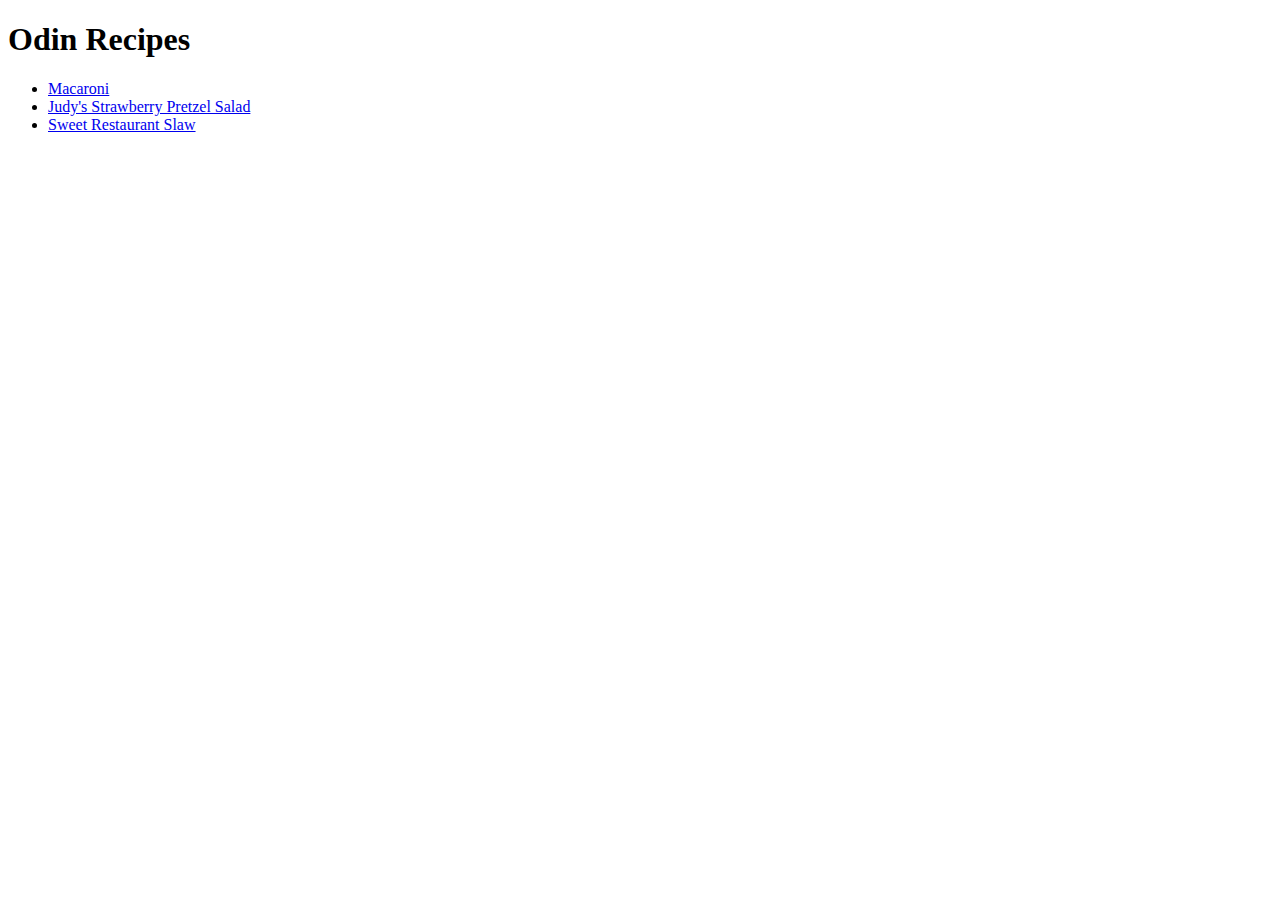
==== index.html @ 74675e69 "completed" ====
<!DOCTYPE html>
<html lang="en">

<head>
    <meta charset="UTF-8">
    <meta name="viewport" content="width=device-width, initial-scale=1.0">
    <title>Document</title>
</head>

<body>
    <h1>Odin Recipes</h1>
    <ul>
        <li><a href="recipes/Macaroni.html">Macaroni</a>
        <li><a href="recipes/Judy's Strawberry Pretzel Salad.html">Judy's Strawberry Pretzel Salad</a></li>
        <li><a href="recipes/Sweet Restaurant Slaw.html">Sweet Restaurant Slaw</a></li>
      </ul>
</body>

</html>
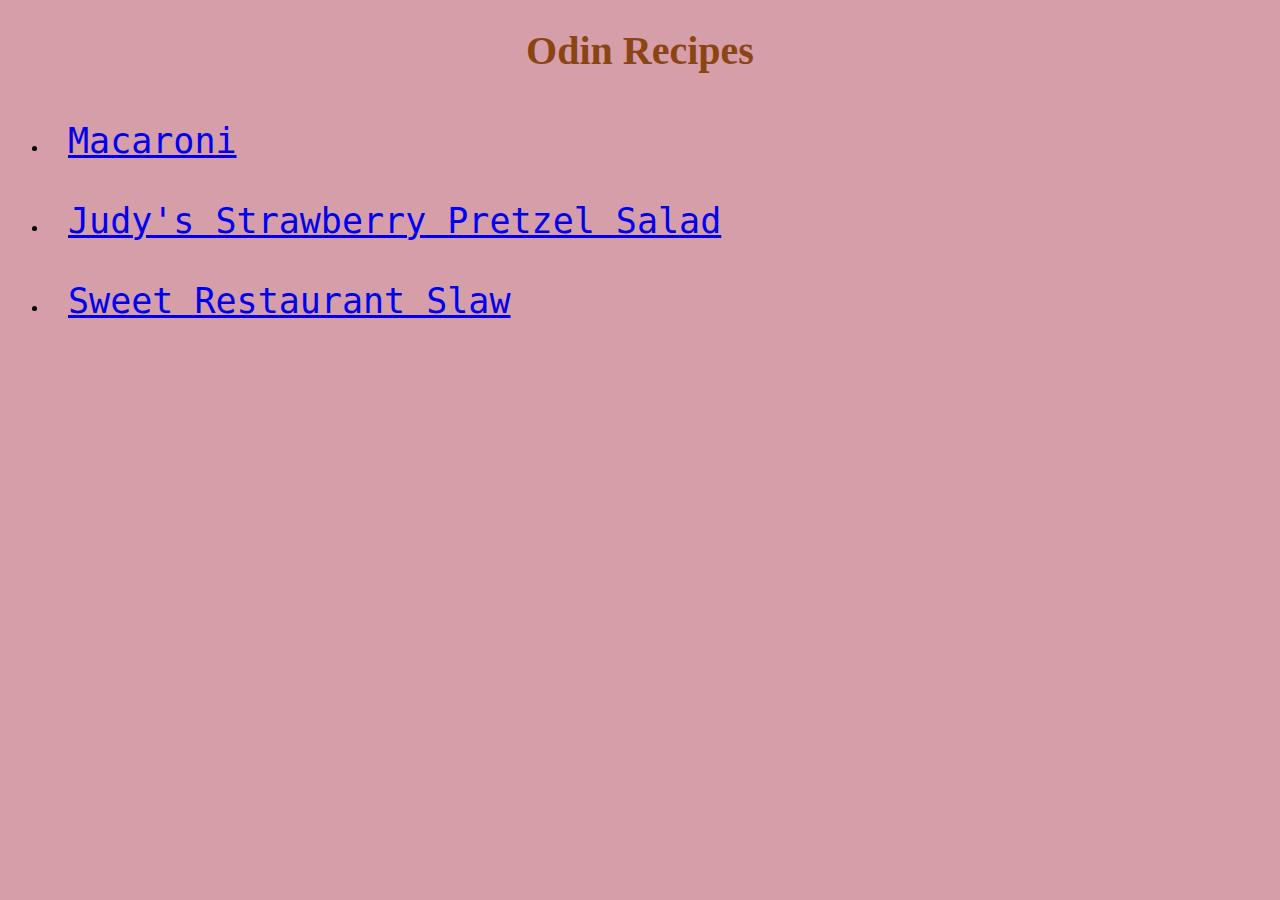
==== commit d79161bf: "added" ====
--- a/index.html
+++ b/index.html
@@ -5,14 +5,15 @@
     <meta charset="UTF-8">
     <meta name="viewport" content="width=device-width, initial-scale=1.0">
     <title>Document</title>
+    <link rel="stylesheet" href="styles.css">
 </head>
 
 <body>
     <h1>Odin Recipes</h1>
     <ul>
-        <li><a href="recipes/Macaroni.html">Macaroni</a>
-        <li><a href="recipes/Judy's Strawberry Pretzel Salad.html">Judy's Strawberry Pretzel Salad</a></li>
-        <li><a href="recipes/Sweet Restaurant Slaw.html">Sweet Restaurant Slaw</a></li>
+        <li><a href="recipes/Macaroni.html" class="macaroni">Macaroni</a>
+        <li><a href="recipes/Judy's Strawberry Pretzel Salad.html" class="salad">Judy's Strawberry Pretzel Salad</a></li>
+        <li><a href="recipes/Sweet Restaurant Slaw.html" class="slaw">Sweet Restaurant Slaw</a></li>
       </ul>
 </body>
 
--- a/styles.css
+++ b/styles.css
@@ -0,0 +1,31 @@
+*{
+    background-color:rgb(214, 158, 169);
+}
+h1{
+    text-align: center;
+    font-family: 'Times New Roman', Times, serif;
+    color: saddlebrown;
+    font-size: 40px;
+}
+
+li{
+    padding : 20px;
+}
+li > a:hover{
+    background-color: rgb(201, 144, 121);
+}
+.macaroni{
+    font-size: 35px;
+    font-family:monospace;
+    text-align: center;
+}
+.salad{
+    font-size: 35px;
+    font-family:monospace;
+    text-align: center;
+}
+.slaw{
+    font-size: 35px;
+    font-family:monospace;
+    text-align: center;
+}
